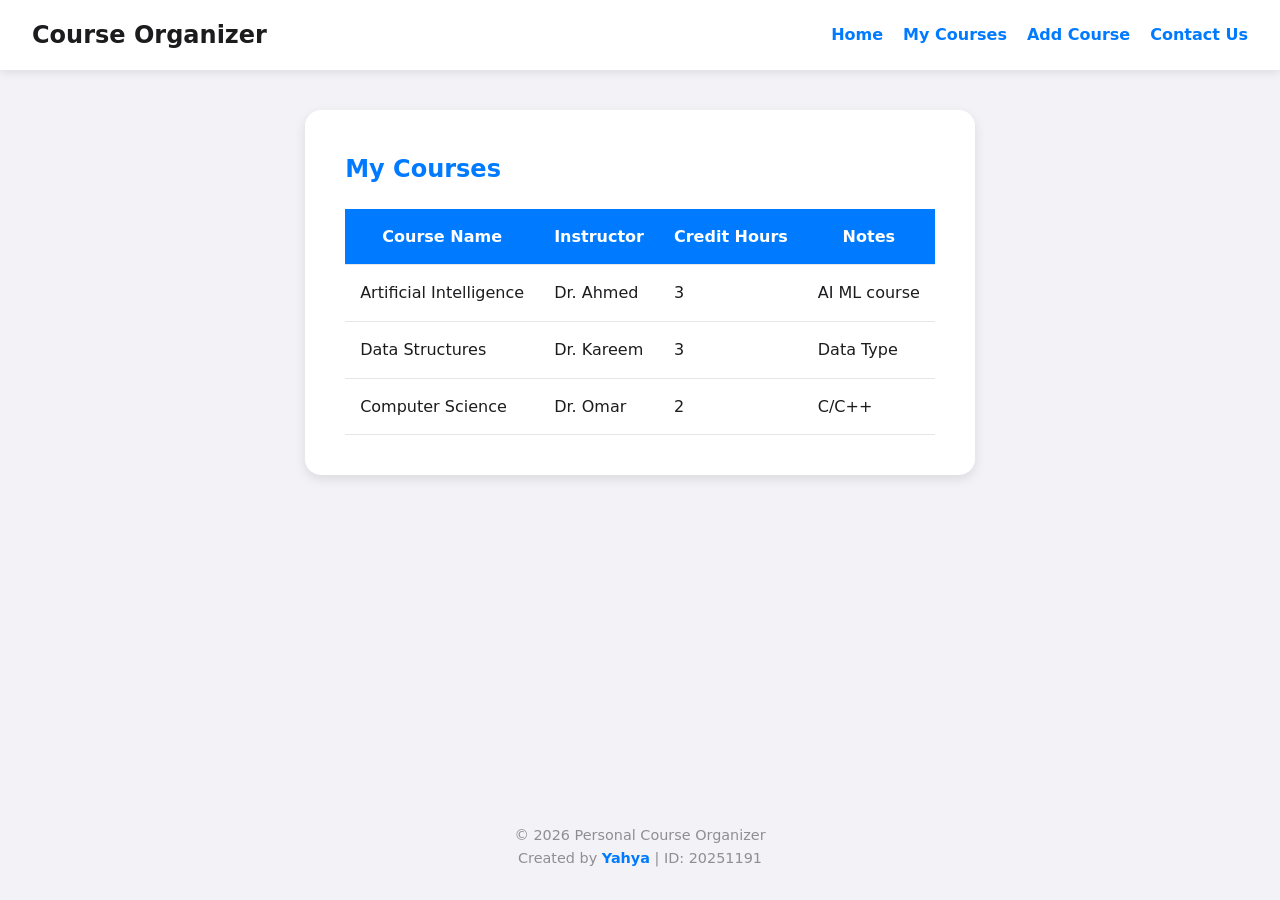
==== courses.html @ 70750698 "Add files via upload" ====
<!DOCTYPE html>
<html lang="en">
<head>
    <meta charset="UTF-8">
    <meta name="viewport" content="width=device-width, initial-scale=1.0">
    <title>My Courses</title>
    <link rel="stylesheet" href="style.css">
</head>
<body>

    <header>
        <nav>
            <h2>Course Organizer</h2>
            <ul>
                <li><a href="index.html">Home</a></li>
                <li><a href="courses.html">My Courses</a></li>
                <li><a href="add-course.html">Add Course</a></li>
                <li><a href="contact.html">Contact Us</a></li>
            </ul>
        </nav>
    </header>

    <main>
        <section>
            <h1>My Courses</h1>
            <table>
                <thead>
                    <tr>
                        <th>Course Name</th>
                        <th>Instructor</th>
                        <th>Credit Hours</th>
                        <th>Notes</th>
                    </tr>
                </thead>
                
                <tbody>
                    <tr>
                        <td>Artificial Intelligence</td>
                        <td>Dr. Ahmed</td>
                        <td>3</td>
                        <td>AI ML course</td>
                    </tr>
                </tbody>
                <tbody>
                    <tr>
                        <td>Data Structures</td>
                        <td>Dr. Kareem</td>
                        <td>3</td>
                        <td>Data Type</td>
                    </tr>
                </tbody>
                <tbody>
                    <tr>
                        <td>Computer Science</td>
                        <td>Dr. Omar</td>
                        <td>2</td>
                        <td>C/C++ </td>
                    </tr>
                </tbody>
            </table>
            
            </section>
    </main>

    <footer>
        <p>&copy; 2026 Personal Course Organizer</p>
        <p>Created by <strong>Yahya</strong> | ID: 20251191</p>
    </footer>

</body>
</html>
---- style.css ----
* {
    margin: 0;
    padding: 0;
    box-sizing: border-box;
}

body {
    font-family: system-ui, -apple-system, BlinkMacSystemFont, 'Segoe UI', Roboto, Oxygen, Ubuntu, Cantarell, 'Open Sans', 'Helvetica Neue', sans-serif;
    background-color: #f2f2f7;
    color: #1c1c1e;
    line-height: 1.6;

    display: flex;
    flex-direction: column;
    min-height: 100vh; /* 100vh = 100% of the Viewport Height (your screen) */
}

header {
    background-color: #ffffff;
    padding: 1rem 2rem;
    box-shadow: 0 2px 10px rgba(0,0,0,0.1);/*lifted shadow */

}

nav ul {
    display: flex;
    list-style: none;
    gap: 20px;
}
nav a {
    text-decoration: none;
    color: #007aff;
    font-weight: 600;
    transition: 0.5s;/*time for transition between blue and dark blue!*/

}
nav a:hover{
    color: #0056b3;/* Darker blue when you move the mouse over it */
    text-decoration: underline;
}

nav {
    display: flex;
    justify-content: space-between;/*Puts Title on left, Links on right */
    align-items: center;
}

main {
    max-width: 1000px;
    margin: 40px auto;
    padding: 0 20px;

}

section {
    background-color: #ffffff;
    padding: 40px;
    border-radius: 16px;
    box-shadow: 0 4px 12px rgba(0,0,0,0.1); /* Soft shadow */
}
section h1 {
    color: #007aff;
    margin-bottom: 15px;/*add space below title */
}
section p {
    color: #3a3a3c;
    font-size: 1.1rem;

}

footer {
    text-align: center;
    padding: 30px;
    margin-top: auto;/*pushes the footer to the very bottom of the screen */
    color: #8e8e93;
    font-size: 0.9rem;
}
footer strong {
    color: #007aff; /* Makes my name in blue*/
}

/*---------------------------------------------------------------------*/
table {
    width: 100%;
    border-collapse: collapse;
    margin-top: 20px;
}
th, td {
    padding: 15px;
    box-align: left;
    border-bottom: 1px solid #e5e5ea;


}
th {
    background-color: #007aff;
    color: #ffffff;
    font-weight: 600;
}

tbody tr:hover {
    background-color: #f2f2f7;
}
tbody tr {
    transition: background-color 0.5s;

}

/* --- (Add Course) --- */

form {
    display: flex;
    flex-direction: column;/*Stacks the inputs vertically */
    gap: 15px;
    margin-top: 20px;
}

label {
    font-weight: 600;
    color: #1c1c1e;
    cursor: pointer;
}

input, textarea {
    padding: 12px;
    border: 1px solid #d1d1d6;
    border-radius: 8px;
    font-size: 16px;
    font-family: inherit; /* Forces inputs to use our system font */
    transition: 0.3s;
}

input:focus, textarea:focus {
    outline: none;
    border-color: #007aff;
    box-shadow: 0 0 0 3px rgba(0, 122, 255, 0.2);/* Creates a soft blue glowing ring */
}

button {
    background-color: #007aff;
    color: #ffffff;
    padding: 15px;
    border: none;
    border-radius: 8px;
    font-size: 16px;
    font-weight: 600;
    cursor: pointer;
    margin-top: 10px;
    transition: background-color 0.4s;
}
button:hover{
    background-color: #0056b3;
}
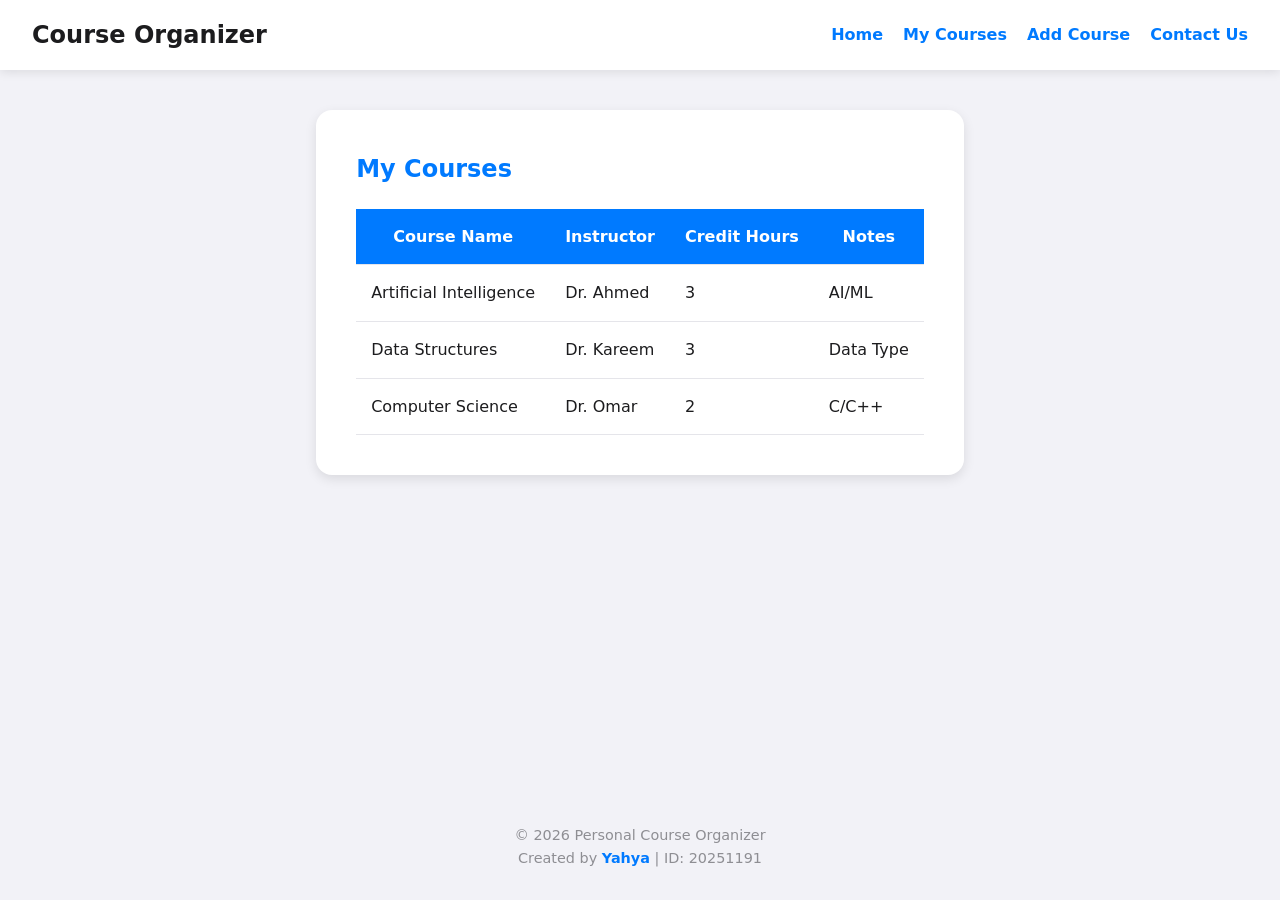
==== commit 557b3482: "Update course description from 'AI ML course' to 'AI/ML'" ====
--- a/courses.html
+++ b/courses.html
@@ -38,7 +38,7 @@
                         <td>Artificial Intelligence</td>
                         <td>Dr. Ahmed</td>
                         <td>3</td>
-                        <td>AI ML course</td>
+                        <td>AI/ML </td>
                     </tr>
                 </tbody>
                 <tbody>
@@ -68,4 +68,4 @@
     </footer>
 
 </body>
-</html>+</html>
